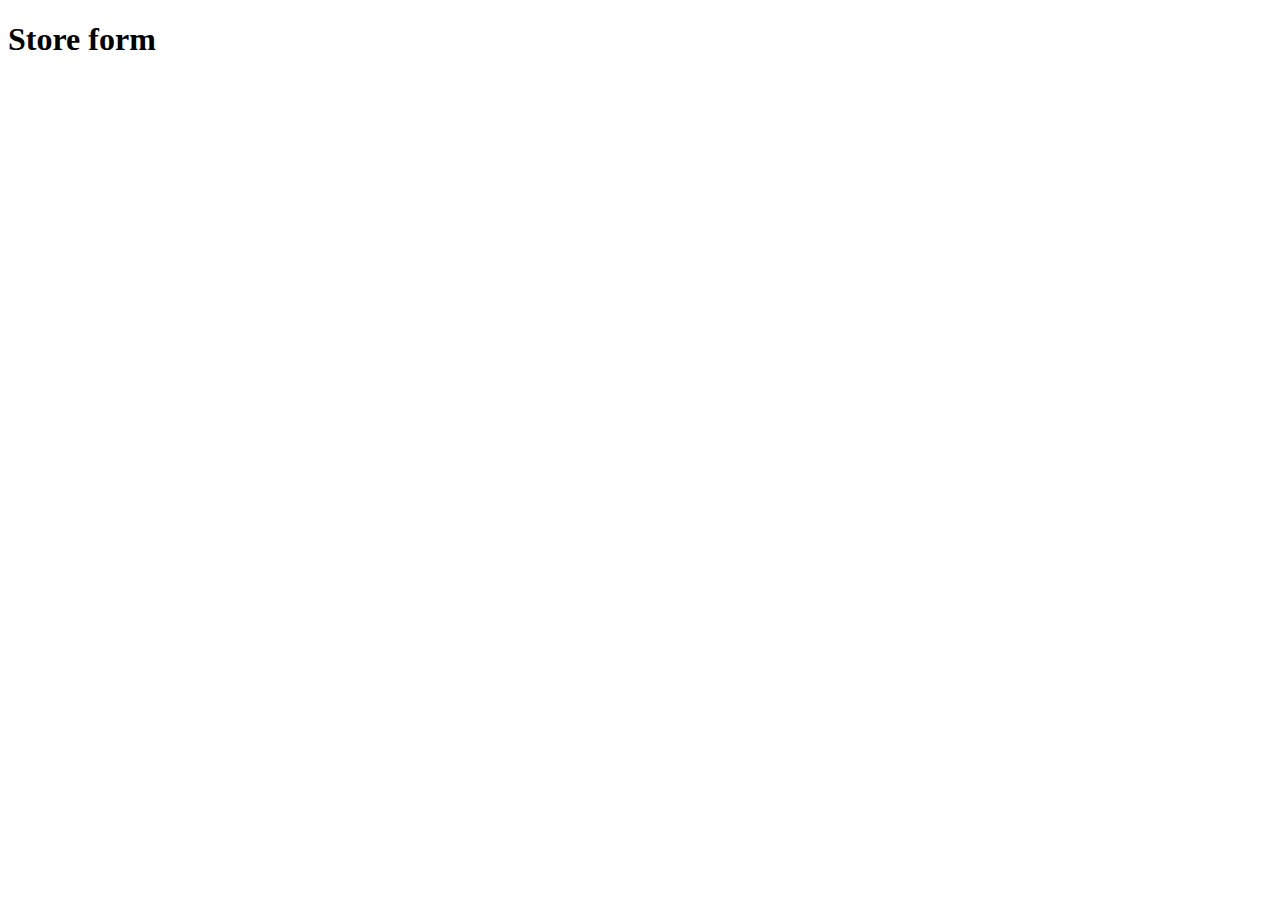
==== StoreWebApp/web/storeForm.html @ 7b88df2a "init files 02" ====
<!DOCTYPE html>

<html>
    <head>
        <title>Store Form</title>
        <meta charset="UTF-8">
        <meta name="viewport" content="width=device-width, initial-scale=1.0">
    </head>
    <body>
        <h1>Store form</h1>
    </body>
</html>
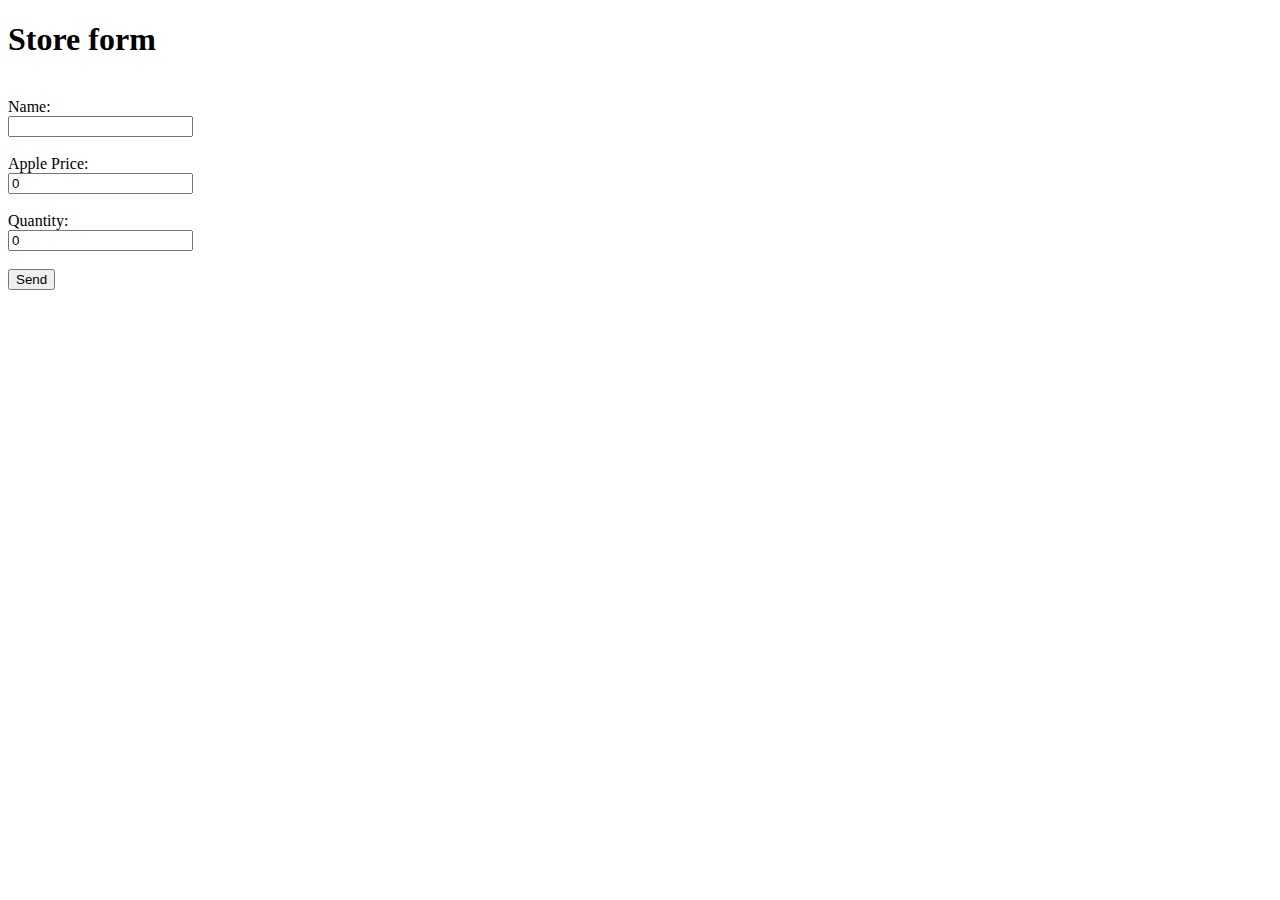
==== commit bbf4d710: "branch-frontend-01" ====
--- a/StoreWebApp/web/storeForm.html
+++ b/StoreWebApp/web/storeForm.html
@@ -8,5 +8,26 @@
     </head>
     <body>
         <h1>Store form</h1>
+        <br>
+        
+        <form id="storeForm" name="storeForme" action="" method="get">
+            <label>Name: </label>
+            <br>
+            <input type="text" id="name" name="name"/>
+            <br><br>
+            
+            <label>Apple Price: </label>
+            <br>
+            <input type="number" id="price" name="price" value="0"/>
+            <br><br>
+            
+            <label>Quantity: </label>
+            <br>
+            <input type="number" id="quantity" name="quantity" value="0"/>
+            <br><br>
+            
+            <input type="submit"  id="mysubmit" name="mysubmit" value="Send" />
+            
+        </form>
     </body>
 </html>
